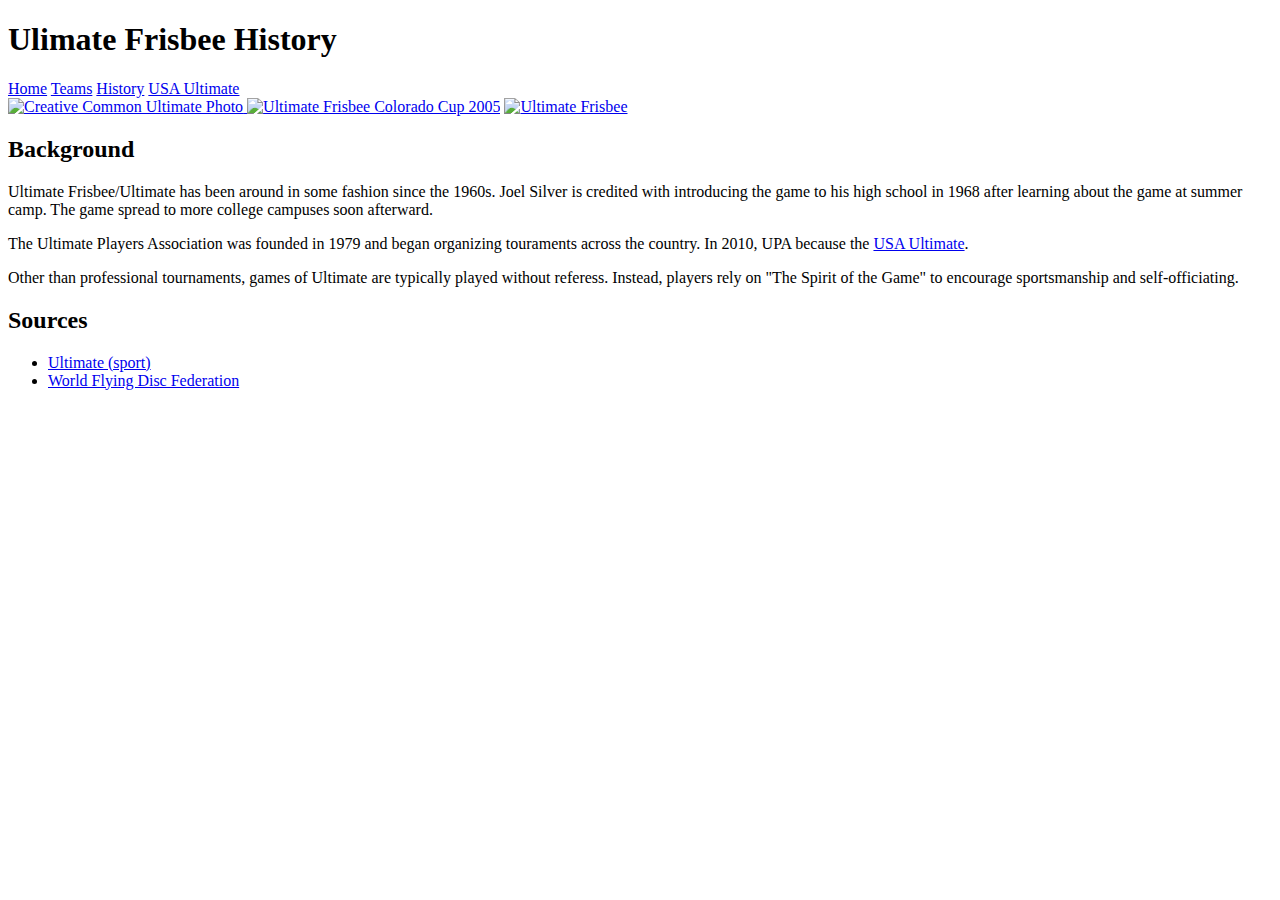
==== history.html @ 97d76b56 "Add files via upload" ====
<!DOCTYPE html>
<html lang="en">
<head>
	<meta charset="UTF-8">
	<title>Ultimate Frisbee - History</title>
	<link rel="stylesheet" href="css/hw1.css">
</head>
<body>
	<header>
		<h1>Ulimate Frisbee History</h1>
		<nav>
			<a href="index.html">Home</a>
			<a href="teams.html">Teams</a>
			<a href="history.html" class = "active">History</a>
			<a href="http://www.usaultimate.org/index.html" target="_blank">USA Ultimate</a>
		</nav>
	</header>
		<main>
			<aside class = "left">
			<a href="https://commons.wikimedia.org/wiki/File%3AUltimate_Frisbee%2C_Jul_2009_-_17.jpg"><img src="https://upload.wikimedia.org/wikipedia/commons/5/5d/Ultimate_Frisbee%2C_Jul_2009_-_19.jpg" alt="Creative Common Ultimate Photo" title="By Ed Yourdon [CC BY-SA 2.0 (http://creativecommons.org/licenses/by-sa/2.0)], via Wikimedia Commons"/> </a>

			<a href="https://commons.wikimedia.org/wiki/File%3AUltimate_Frisbee_Colorado_Cup_2005.jpg"><img alt="Ultimate Frisbee Colorado Cup 2005" src="https://upload.wikimedia.org/wikipedia/commons/thumb/7/7d/Ultimate_Frisbee_Colorado_Cup_2005.jpg/512px-Ultimate_Frisbee_Colorado_Cup_2005.jpg"/></a>


			<a href="https://www.flickr.com/photos/paradisecoastie/15409853738/" title="Ultimate Frisbee"><img src="https://farm4.staticflickr.com/3948/15409853738_7dbfbfbac7_k.jpg"  alt="Ultimate Frisbee"></a>
		</aside>
		<section class = "right">

	<h2>Background</h2>
	<p>Ultimate Frisbee/Ultimate has been around in some fashion since the 1960s.  Joel Silver is credited with introducing the game to his high school in 1968 after learning about the game at summer camp.  The game spread to more college campuses soon afterward.</p>
	<p>The Ultimate Players Association was founded in 1979 and began organizing touraments across the country.  In 2010, UPA because the <a href = "htpp://http://www.usaultimate.org/index.html">USA Ultimate</a>.</p>
	<p>Other than professional tournaments, games of Ultimate are typically played without referess.  Instead, players rely on "The Spirit of the Game" to encourage sportsmanship and self-officiating.</p>
	<h2>Sources</h2>

	<ul>
		<li><a href = "https://en.wikipedia.org/wiki/Ultimate_(sport)">Ultimate (sport)</a></li>
		<li><a href = "http://www.wfdf.org/">World Flying Disc Federation</a></li>
	</ul>
	</section>
</main>
</body>
</html>
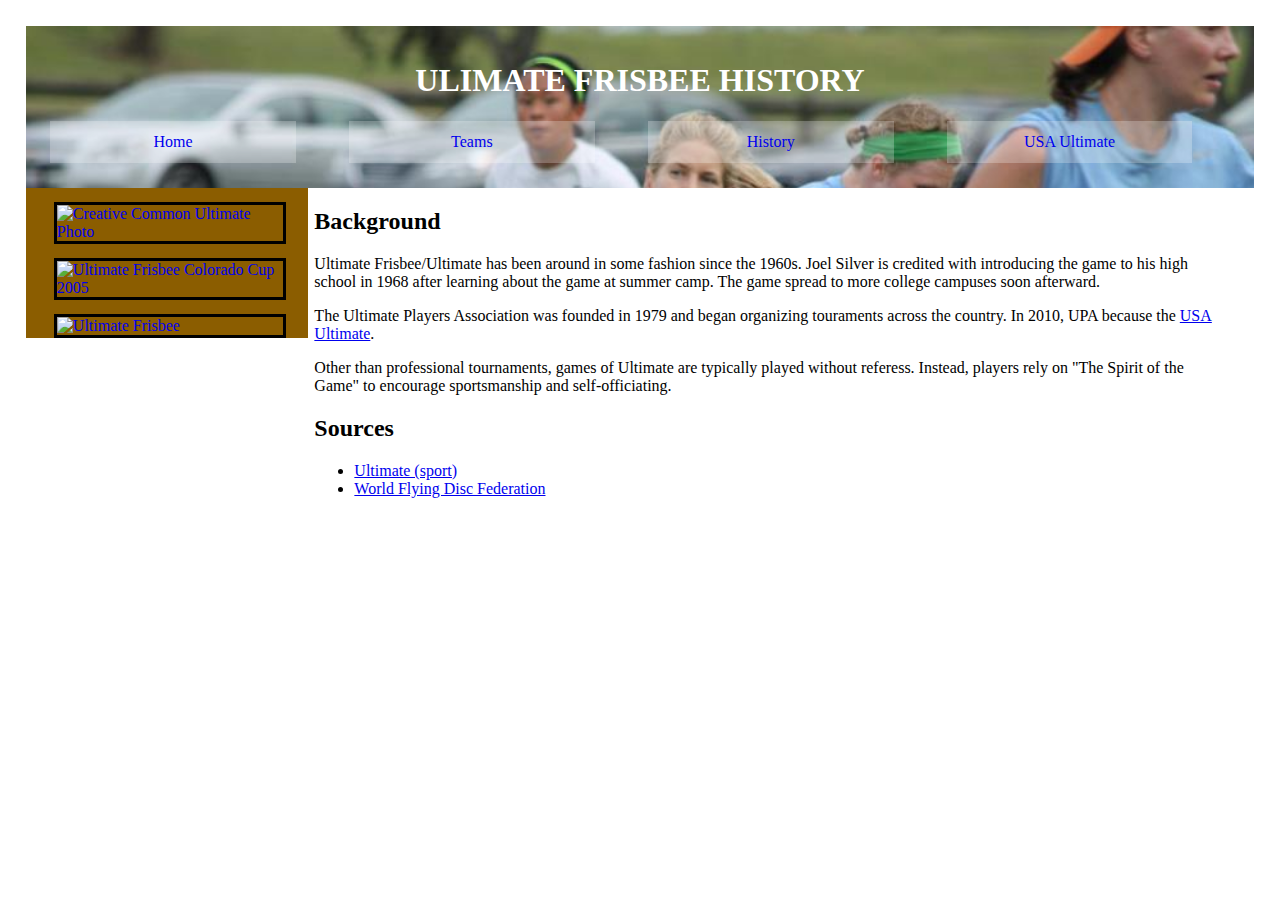
==== commit d0aea5c7: "updated version" ====
--- a/history.html
+++ b/history.html
@@ -3,7 +3,8 @@
 <head>
 	<meta charset="UTF-8">
 	<title>Ultimate Frisbee - History</title>
-	<link rel="stylesheet" href="css/hw1.css">
+	<!-- <link rel="stylesheet" href="css/hw1.css"> -->
+	<link rel="stylesheet" href="css/hw2.css">
 </head>
 <body>
 	<header>
--- a/css/hw1.css
+++ b/css/hw1.css
@@ -0,0 +1,28 @@
+img{
+   display: none; 
+}
+
+header{
+    background-color: #afafaf;
+}
+
+h1{
+    text-align: center;
+    color: #fff;
+    text-transform: uppercase;
+}
+
+a{
+    background-color: #cfcfcf;
+    color: #000;
+    font-weight: bold;
+}
+
+h2{
+    color: rgb(7, 7, 126);
+    text-transform: uppercase;
+}
+
+section{
+    background-color: #8b8484;
+}
--- a/css/hw2.css
+++ b/css/hw2.css
@@ -0,0 +1,49 @@
+body{
+    margin: 2%;
+}
+
+header{
+    background-image: url("../img/flywheel.jpg");
+    background-size: cover;
+}
+
+h1{
+    text-transform: uppercase;
+    text-align: center;
+    color: #fff;
+    padding-top: 3%;
+}
+
+nav a{
+    display: inline-block;
+    width: 18%;
+    text-align: center;
+    margin: 0 2% 2%;
+    padding: 1%;
+    text-decoration: none;
+    background-color: rgba(255, 255, 555, .25);
+}
+
+nav a:hover{
+    color: #00f;
+    background-color: #fff;
+}
+
+aside{
+    width: 23%;
+    background-color: #8b5d00;
+    float: left;
+}
+
+aside img{
+    display: inline-block;
+    width: 80%;
+    margin: 5% 10% 0;
+    border: solid #000;
+}
+
+section{
+    padding: 0 2.5% 0 0.5%;
+    display: inline-block;
+    width: 74%;
+}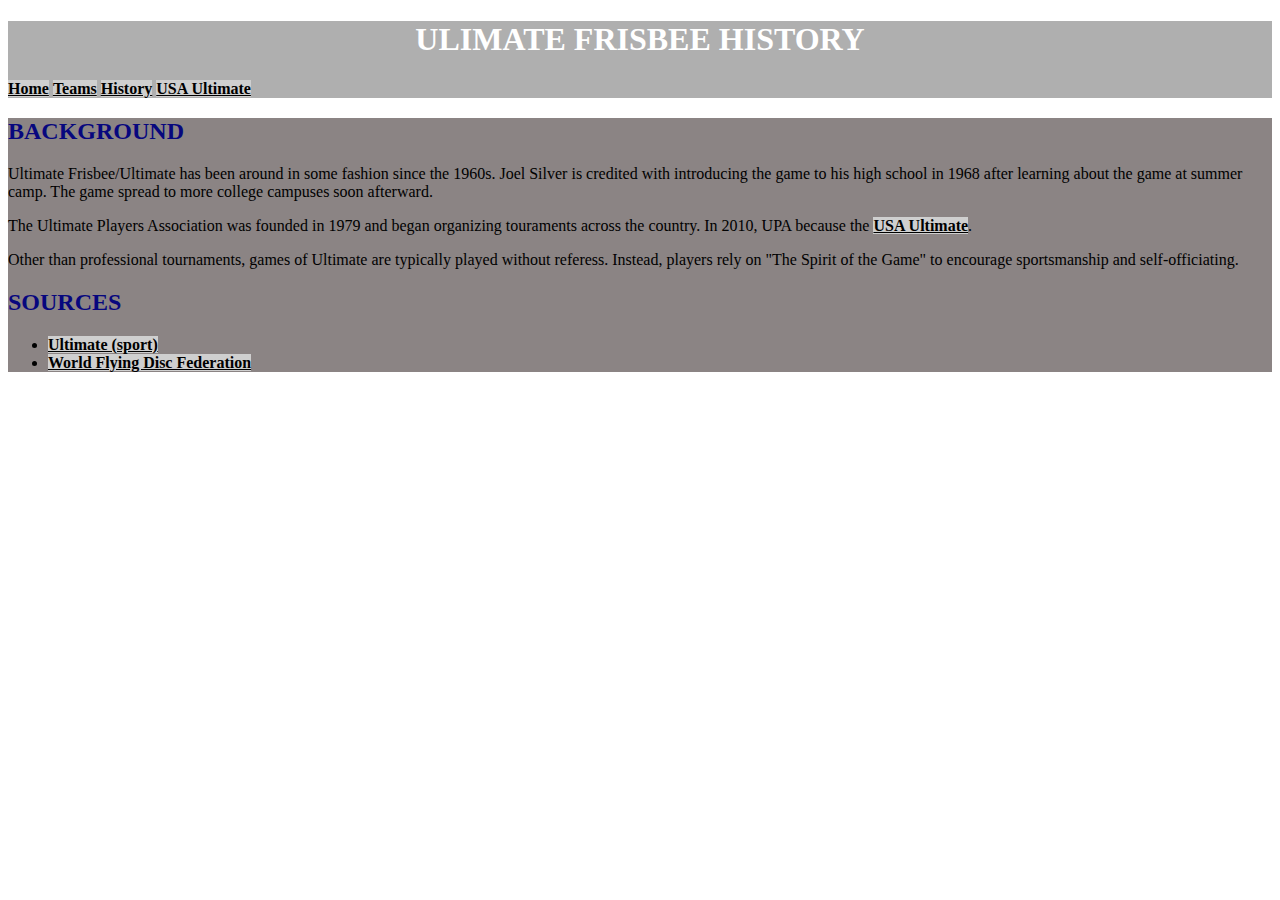
==== commit 581ef682: "Update history.html" ====
--- a/history.html
+++ b/history.html
@@ -4,7 +4,7 @@
 	<meta charset="UTF-8">
 	<title>Ultimate Frisbee - History</title>
 	<!-- <link rel="stylesheet" href="css/hw1.css"> -->
-	<link rel="stylesheet" href="css/hw2.css">
+	<link rel="stylesheet" href="css/hw1.css">
 </head>
 <body>
 	<header>
@@ -40,4 +40,4 @@
 	</section>
 </main>
 </body>
-</html>+</html>
